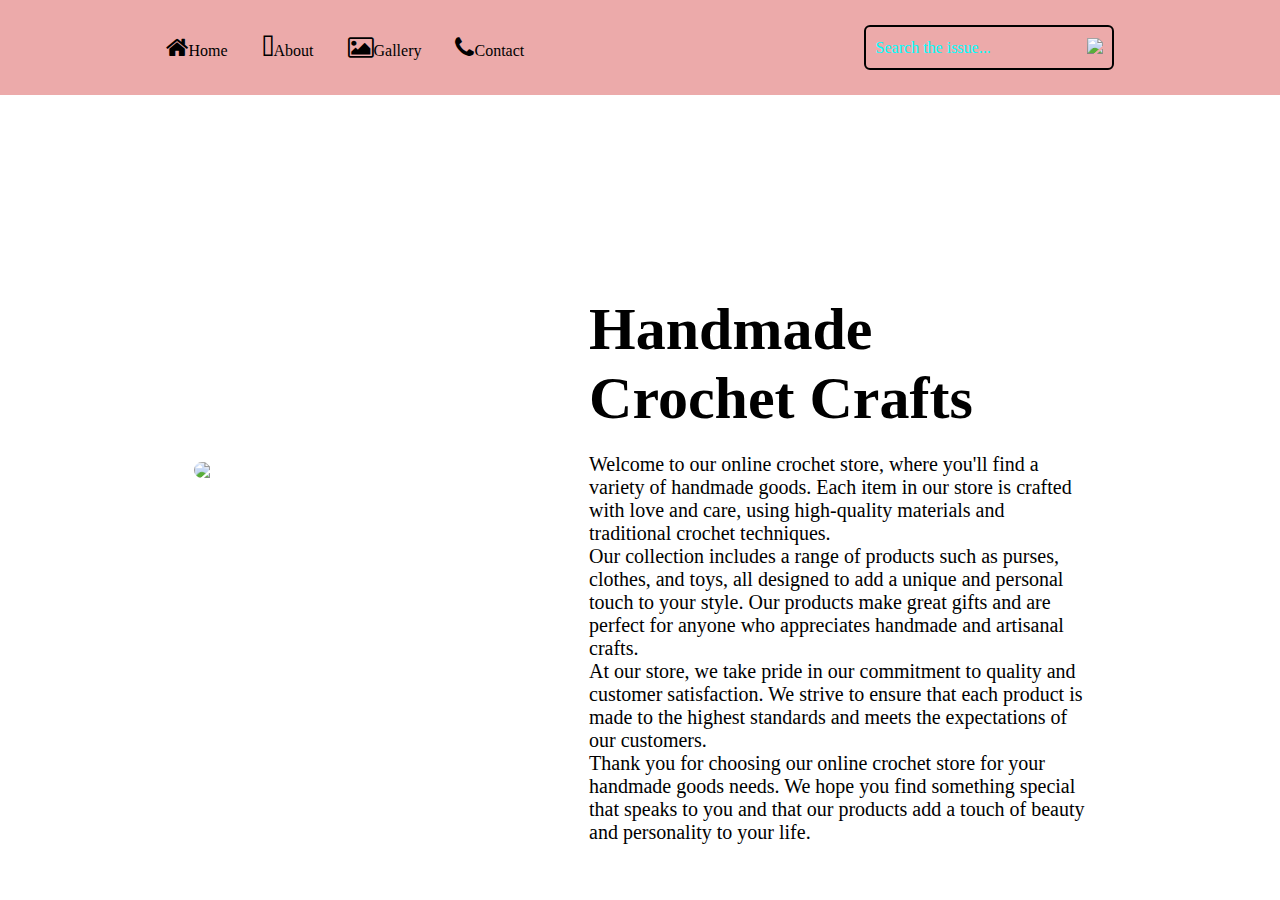
==== about.html @ 6ebdfa16 "Add files via upload" ====
<!DOCTYPE html>
<html lang="en">
<head>
    <meta charset="UTF-8">
    <meta http-equiv="X-UA-Compatible" content="IE=edge">
    <meta name="viewport" content="width=device-width, initial-scale=1.0">
    <link rel="stylesheet" href="styles.css">
    <link rel="stylesheet" href="https://cdnjs.cloudflare.com/ajax/libs/font-awesome/4.7.0/css/font-awesome.min.css">
    <title>Document</title>
    <style>
        body{
            background: url('https://i.pngimg.me/thumb/f/720/f73b6f24223646e4aa54.jpg');
            background-repeat: no-repeat;
            background-position: center;
            background-size: cover;
            width: 100%;
        }
        .about-container{
            position: absolute;
            left: 50%;
            top: 50%;
            transform: translate(-50%, -50%);
            width: 75%;
            margin-top: 20px;
            background: url('https://img.freepik.com/free-photo/brown-texture_1253-165.jpg');
            background-repeat: no-repeat;
            background-position: center;
            background-size: cover;
            border-radius: 20px;
        }
        .about-container .about_item img{
            height: auto;
            width: 400px;
            max-width: 100%;
            margin: 10px;
            border-radius: 50px;
        }
        .about_text{
            width: 550px;
            max-width: 100%;
            padding: 0 10px;
        }
        .about_text h1{
            color: black;
            font-size: 60px;
            margin-bottom: 20px;
            margin-top: 40%;
            text-transform: capitalize;
        }
        .about_item{
            width: 1280px;
            max-width: 95%;
            margin: 0 auto;
            display: flex;
            align-items: center;
            justify-content: space-around;
        }
        .about_text p{
            color: black;
            font-size: 20px;
        }
         
        </style>
</head>
<body>
    <header class="header">
        <nav class="nav_bar">
            <a href="index.html"><i style="font-size:24px" class="fa">&#xf015;</i>Home</a>
            <a href="about.html"><i style='font-size:24px' class='fa'>&#xf518;</i>About</a>
            <a href="gallery.html"><i style="font-size:24px" class="fa">&#xf03e;</i>Gallery</a> 
            <a href="contect.html"><i style="font-size:24px" class="fa">&#xf095;</i>Contact</a>
        </nav>
        <form action="" class="search-bar">
            <input type="text" placeholder="Search the issue...">
            <button><img src="search icon.png"></button>
        </form>
    </header>
    <!-- <section> -->
    <div class="about-container">
        <div class="about_item">
            <img src="11.jpg">
               <div class="about_text">
                       <h1>Handmade Crochet Crafts</h1>
                <P>Welcome to our online crochet store, where you'll find a variety of handmade goods. Each item in our store is crafted with love and care, using high-quality materials and traditional crochet techniques.</P>
                <p>Our collection includes a range of products such as purses, clothes, and toys, all designed to add a unique and personal touch to your style. Our products make great gifts and are perfect for anyone who appreciates handmade and artisanal crafts.</p>
                <p>At our store, we take pride in our commitment to quality and customer satisfaction. We strive to ensure that each product is made to the highest standards and meets the expectations of our customers.</p>
                <p>Thank you for choosing our online crochet store for your handmade goods needs. We hope you find something special that speaks to you and that our products add a touch of beauty and personality to your life.
                </p>
            </div>
        </div>
    </div>
    <!-- </section> -->
       <footer class="footer">
        Zahra Abdullahi  
      </footer>
</body>
</html>
---- styles.css ----
body{
    background:  palevioletred;
    height: 100vh;
    width: 100%;
}

           /* Note: the body and main-background height and width should be the same */
.main_backgroung{
    background: url('https://i.pngimg.me/thumb/f/720/f73b6f24223646e4aa54.jpg');
    background-repeat: no-repeat;
    background-position: center;
    background-size: cover;
    height: 100vh;
    width: 100%;

}
*{
    margin: 0;
    padding: 0;
    box-sizing: border-box;
    font-family: 'Times New Roman' ;
}


    /* main section main-continer/ item/ main-logo/text-item */
.main-container{
    position: absolute;
    left: 50%;
    top: 50%;
    transform: translate(-50%, -50%);
    width: 75%;
    height: 550px;
    margin-top: 20px;
    background: url('https://img.freepik.com/free-photo/brown-texture_1253-165.jpg');
    background-repeat: no-repeat;
    background-position: center;
    background-size: cover;
    border-radius: 20px;
  
   
}
.item {
    position: absolute;
    top: 0;
    left: 0;
    width:58%;
    height: 100%;
    color: black;
    background: transparent;
    padding: 150px;
    display: flex;
    justify-content: space-between;
    flex-direction: column;
}
.item .main-logo{
    color: black;
    font-size: 30px;
}
.text-item{
    font-size: 40px;
    line-height: 1;
   
}
              /* Form login section*/
.main-container .login-section{
    position: absolute;
    top: 0;
    right: 0;
    width: calc(100% - 58%);
    height: 100%;
    color: black;
}
.login-section .form-box{
    position: absolute;
    display: flex;
    justify-content: center;
    align-items: center;
    width: 100%;
    height: 100%;

}
.login-section .form-box h2{
    text-align: center;
    font-size: 25px;
}
.form-box .input-box {
    width: 340px;
    height: 50px;
    border-bottom: 2px solid black;
    margin: 30px 0;
    position: relative;
}
.input-box input{
    width: 100%;
    height: 100%;
    background: transparent;
    border: none;
    outline: none;
    font-size: 16px;
    padding-right: 28px ;
}
.input-box label{
    position: absolute;
    top: 50%;
    left: 0;
    transform:  translateY(-50);
    font-size: 16px;
    font-weight: 600px;
    pointer-events: none;
    transition: .5s ease;
}
.input-box .icon{
    position: absolute;
    top: 13px;
    right: 0;
    font-size: 19px;
}
.input-box input:focus~ label,
.input-box input:valid~ label{
   top: -5px;
}
.remember-password{
    font-size: 14px;
    font-weight: 500;
    margin: -15px 0 15px;
    display: flex;
    justify-content: space-between;
}
.remember-password label input{
    accent-color: yellow;
    margin-right: 3px;
}
.remember-password a{
    color: blue;
    text-decoration: none;
}
.remember-password a:hover{
    text-decoration: underline;
}

                       /*Button Section  */
.btn_section{
    background-color:#fff;
    width: 100%;
    height: 45px;
    outline: none;
    border: none;
    border-radius: 20px;
    cursor: pointer;
    background: hotpink;
    font-size: 16px;
    color: #fff;
    box-shadow: rgba(0,0,0,4);
   

}
                     /* Account section */
.create-account{
    font-size: 14.5px;
    text-align: center;
    margin: 25px;
}
.create-account p a{
color: rebeccapurple;
font-weight: 600px;
text-decoration: none;
}
.create-account p a:hover{
    text-decoration: underline;
}
     /* nav-bar section */
.header{
    position: fixed;
    top: 0;
    left: 0;
    width: 100%;
    padding: 25px 13%;
    background: transparent;
    display: flex;
    justify-content: space-between;
    align-items: center;
    z-index: 100;
    background-color: #ecaaaa;
}
.nav_bar a{
    position: relative;
    font-size: 16px;
    color: black;
    margin-right: 30px;
    text-decoration: none;
}
.nav_bar a::after{
    content: "";
    position: absolute;
    left: 0;
    width: 100%;
    height: 2px;
    background: black;
    bottom: -5px;
    border-radius: 5px;
    transform: translateY(10px);
    opacity: 0;
    transition: .5s ease;
}
.nav_bar a:hover:after{
    transform: translateY(0);
    opacity: 1;
}
.search-bar{
    width: 250px;
    height: 45px;
    background-color: transparent;
    border-radius: 6px;
    border: 2px solid black;
    display: flex;
    align-items: center;
}
.search-bar input{
    width: 100%;
    background-color: transparent;
    border: none;
    color: black;
    outline: none;
    font-size: 16px;
    padding-left: 10px;
}
.search-bar button{
    width: 40px;
    height: 100%;
    background: transparent;
    outline: none;
    border: black;
    color: #fff;
    cursor: pointer;
}
.search-bar input::placeholder{
    color: aqua;
}
.footer {
    color: black;
    padding: 10px 0;
    text-align: center;
    width:100%;
    font-size: 25px;
    background: url('https://img.freepik.com/free-photo/brown-texture_1253-165.jpg');
}
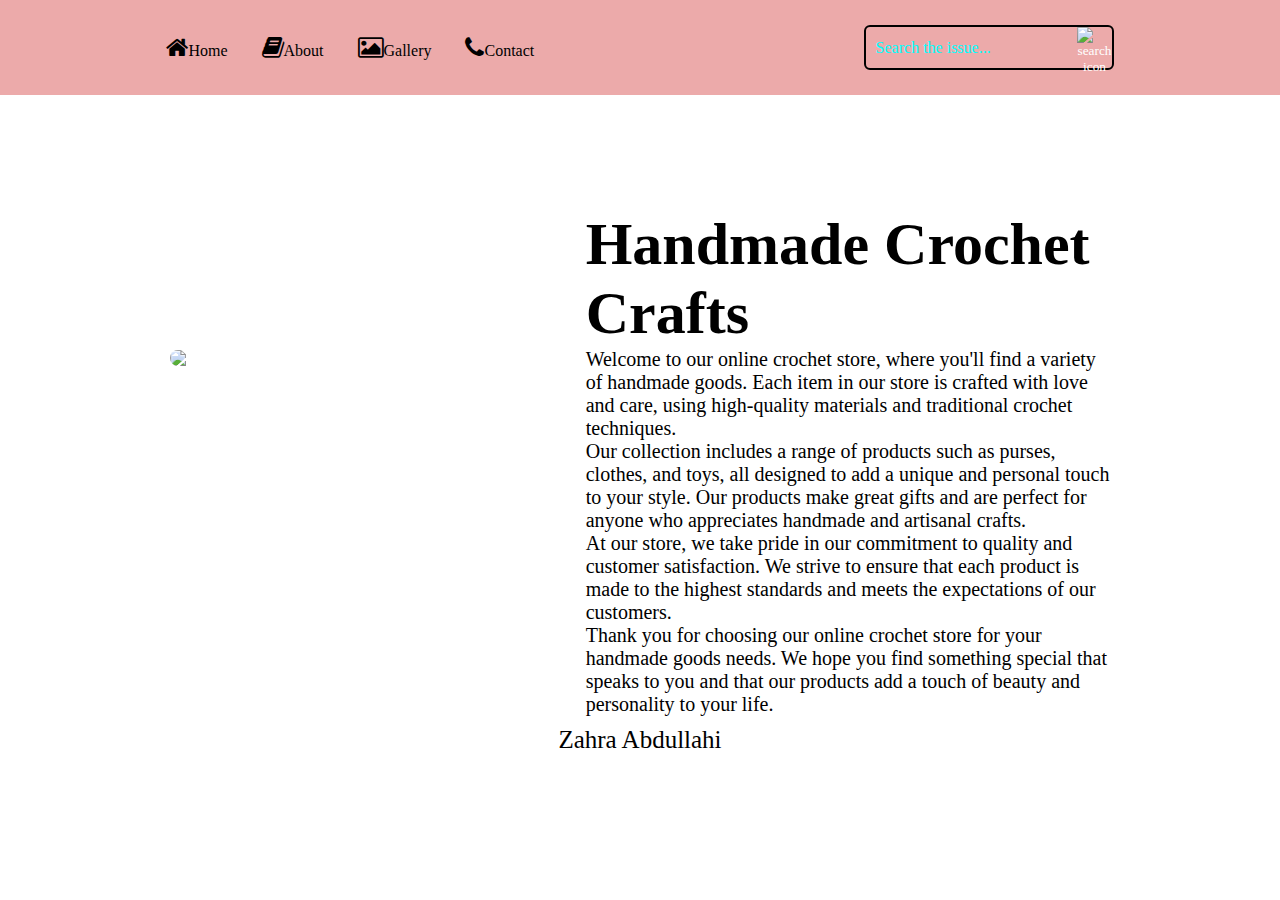
==== commit ada0edf3: "Update about.html" ====
--- a/about.html
+++ b/about.html
@@ -6,7 +6,8 @@
     <meta name="viewport" content="width=device-width, initial-scale=1.0">
     <link rel="stylesheet" href="styles.css">
     <link rel="stylesheet" href="https://cdnjs.cloudflare.com/ajax/libs/font-awesome/4.7.0/css/font-awesome.min.css">
-    <title>Document</title>
+    <title></title>
+
     <style>
         body{
             background: url('https://i.pngimg.me/thumb/f/720/f73b6f24223646e4aa54.jpg');
@@ -16,17 +17,12 @@
             width: 100%;
         }
         .about-container{
-            position: absolute;
-            left: 50%;
-            top: 50%;
-            transform: translate(-50%, -50%);
             width: 75%;
-            margin-top: 20px;
+            margin-right: auto;
+            margin-left: auto;
             background: url('https://img.freepik.com/free-photo/brown-texture_1253-165.jpg');
-            background-repeat: no-repeat;
-            background-position: center;
+            border-radius: 20px;
             background-size: cover;
-            border-radius: 20px;
         }
         .about-container .about_item img{
             height: auto;
@@ -43,14 +39,10 @@
         .about_text h1{
             color: black;
             font-size: 60px;
-            margin-bottom: 20px;
             margin-top: 40%;
             text-transform: capitalize;
         }
         .about_item{
-            width: 1280px;
-            max-width: 95%;
-            margin: 0 auto;
             display: flex;
             align-items: center;
             justify-content: space-around;
@@ -59,6 +51,14 @@
             color: black;
             font-size: 20px;
         }
+        .footer {
+              color: black;
+              padding: 10px 0;
+              text-align: center;
+              width:100%;
+              font-size: 25px;
+              background: url('https://img.freepik.com/free-photo/brown-texture_1253-165.jpg');
+        }
          
         </style>
 </head>
@@ -66,19 +66,19 @@
     <header class="header">
         <nav class="nav_bar">
             <a href="index.html"><i style="font-size:24px" class="fa">&#xf015;</i>Home</a>
-            <a href="about.html"><i style='font-size:24px' class='fa'>&#xf518;</i>About</a>
+            <a href="about.html"><i style="font-size:24px" class="fa">&#xf02d;</i>About</a>
             <a href="gallery.html"><i style="font-size:24px" class="fa">&#xf03e;</i>Gallery</a> 
             <a href="contect.html"><i style="font-size:24px" class="fa">&#xf095;</i>Contact</a>
         </nav>
         <form action="" class="search-bar">
             <input type="text" placeholder="Search the issue...">
-            <button><img src="search icon.png"></button>
+            <button><img src="images/search icon.png" alt="search icon"></button>
         </form>
     </header>
-    <!-- <section> -->
+   
     <div class="about-container">
         <div class="about_item">
-            <img src="11.jpg">
+            <img src="images/11.jpg">
                <div class="about_text">
                        <h1>Handmade Crochet Crafts</h1>
                 <P>Welcome to our online crochet store, where you'll find a variety of handmade goods. Each item in our store is crafted with love and care, using high-quality materials and traditional crochet techniques.</P>
@@ -89,9 +89,9 @@
             </div>
         </div>
     </div>
-    <!-- </section> -->
+   
        <footer class="footer">
         Zahra Abdullahi  
       </footer>
 </body>
-</html>+</html>
